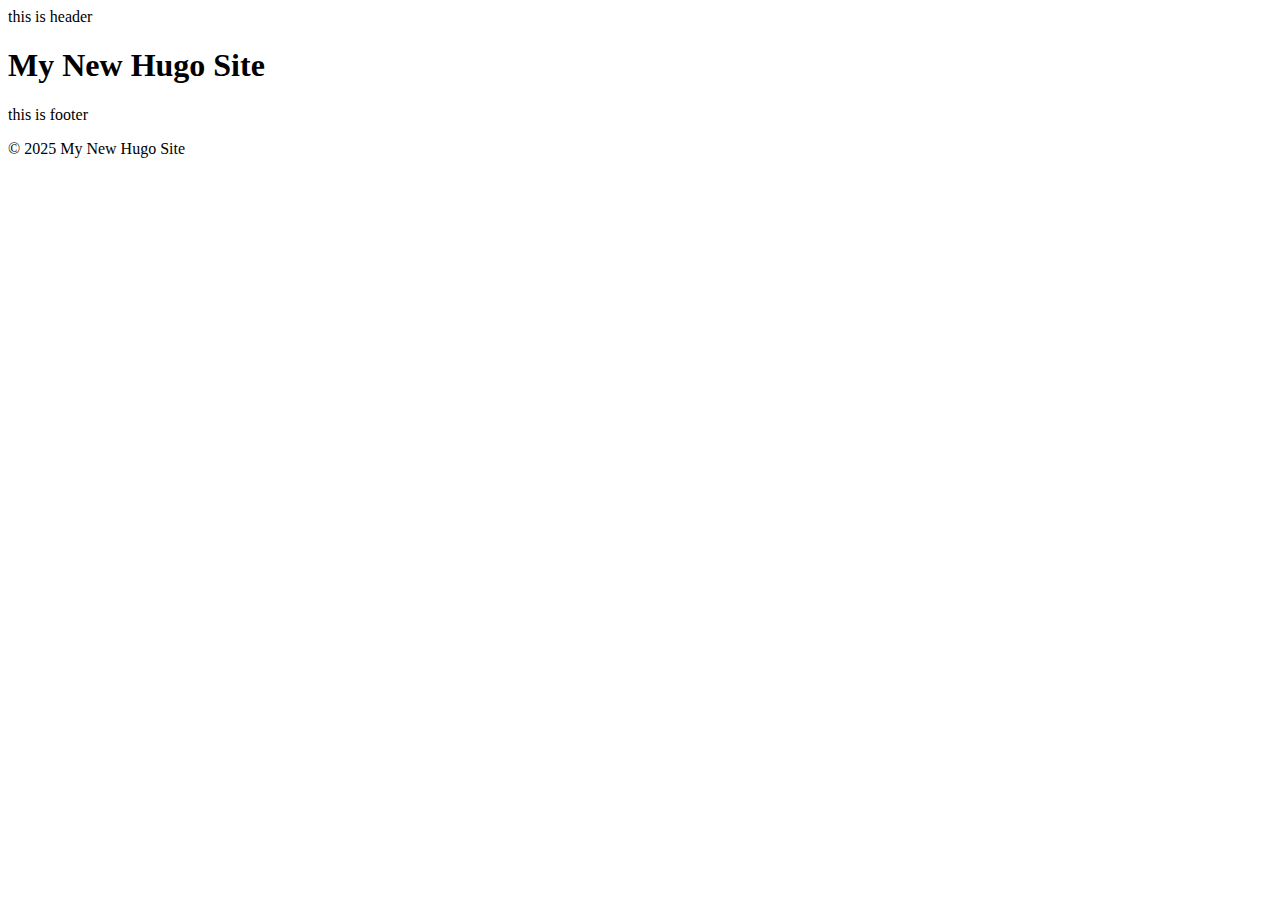
==== public/index.html @ 5f002e99 "create web page" ====
<!DOCTYPE html>
<html lang="en-us">
<head>
	<meta name="generator" content="Hugo 0.140.2"><script src="/livereload.js?mindelay=10&amp;v=2&amp;port=1313&amp;path=livereload" data-no-instant defer></script>
    <meta charset="UTF-8">
    <meta name="viewport" content="width=device-width, initial-scale=1.0">
    <title>My New Hugo Site | My New Hugo Site</title>
    <link rel="stylesheet" href="/css/style.css">
</head>
<body>
    <header>
    this is header
</header>
    <main>
        

<h1>
    My New Hugo Site
</h1>


    </main>
    <footer>
    this is footer
    <p>&copy; 2025 My New Hugo Site</p>
</footer>
</body>
</html>
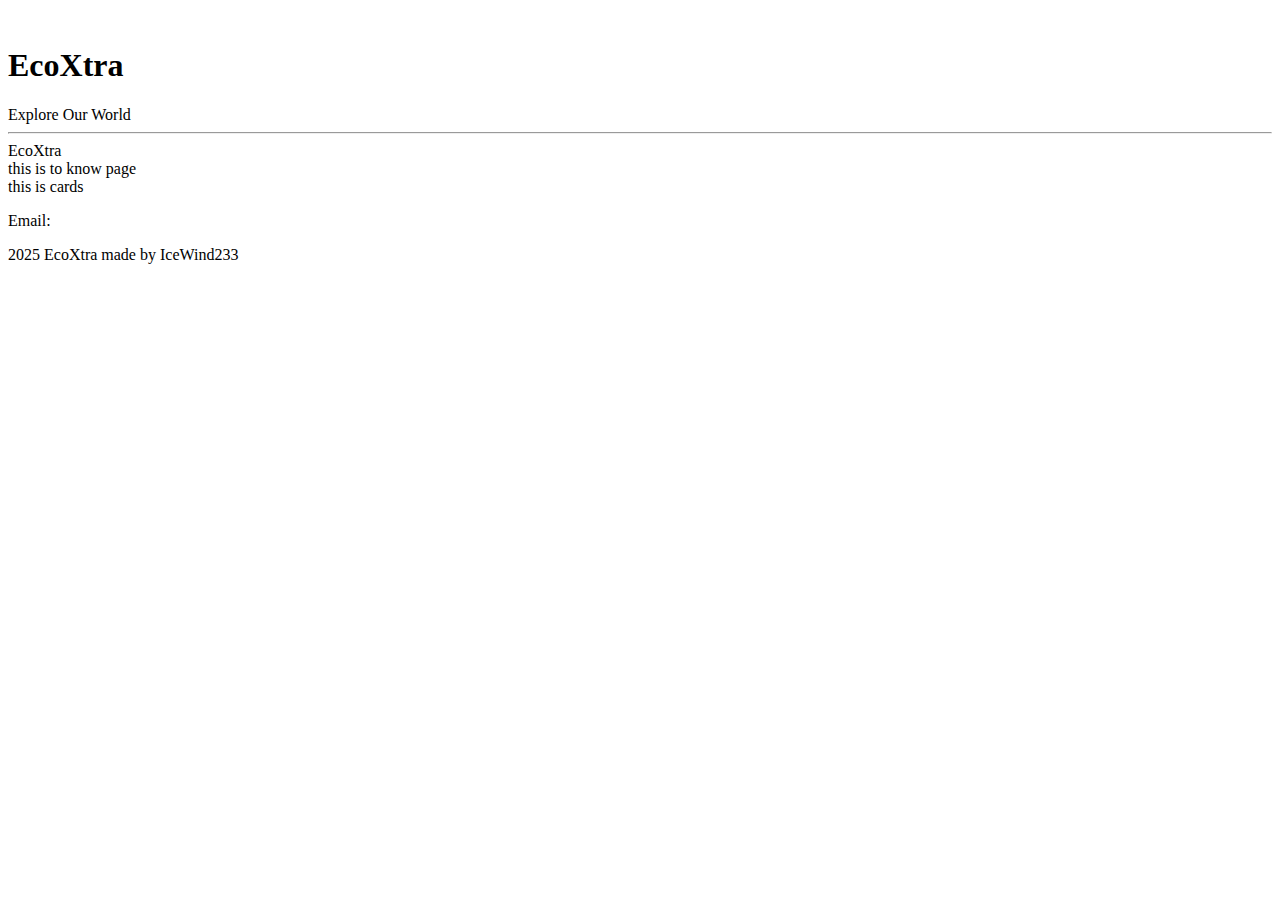
==== commit fd4668c6: "init web structure" ====
--- a/public/index.html
+++ b/public/index.html
@@ -4,25 +4,42 @@
 	<meta name="generator" content="Hugo 0.140.2"><script src="/livereload.js?mindelay=10&amp;v=2&amp;port=1313&amp;path=livereload" data-no-instant defer></script>
     <meta charset="UTF-8">
     <meta name="viewport" content="width=device-width, initial-scale=1.0">
-    <title>My New Hugo Site | My New Hugo Site</title>
-    <link rel="stylesheet" href="/css/style.css">
+    <title>EcoXtra | EcoXtra</title>
+    <link rel="stylesheet" href="/css/index.css">
 </head>
 <body>
     <header>
-    this is header
+    
+    <img src="/image/logo.png " alt=""></img>
+    <div>
+        <h1>EcoXtra</h1>
+    </div>
 </header>
     <main>
         
 
-<h1>
-    My New Hugo Site
-</h1>
+<div id="main">
+    <div id="explore">
+    Explore Our World
+    <hr></hr>
+</div>
+    <div id="detail">
+    EcoXtra
+</div>
+    <div id="toKnow">
+    this is to know page
+</div>
+    <div id="cards">
+    this is cards
+</div>
+</div>
+
 
 
     </main>
     <footer>
-    this is footer
-    <p>&copy; 2025 My New Hugo Site</p>
+    <p>Email: </p>
+    <p> 2025 EcoXtra made by IceWind233</p>
 </footer>
 </body>
 </html>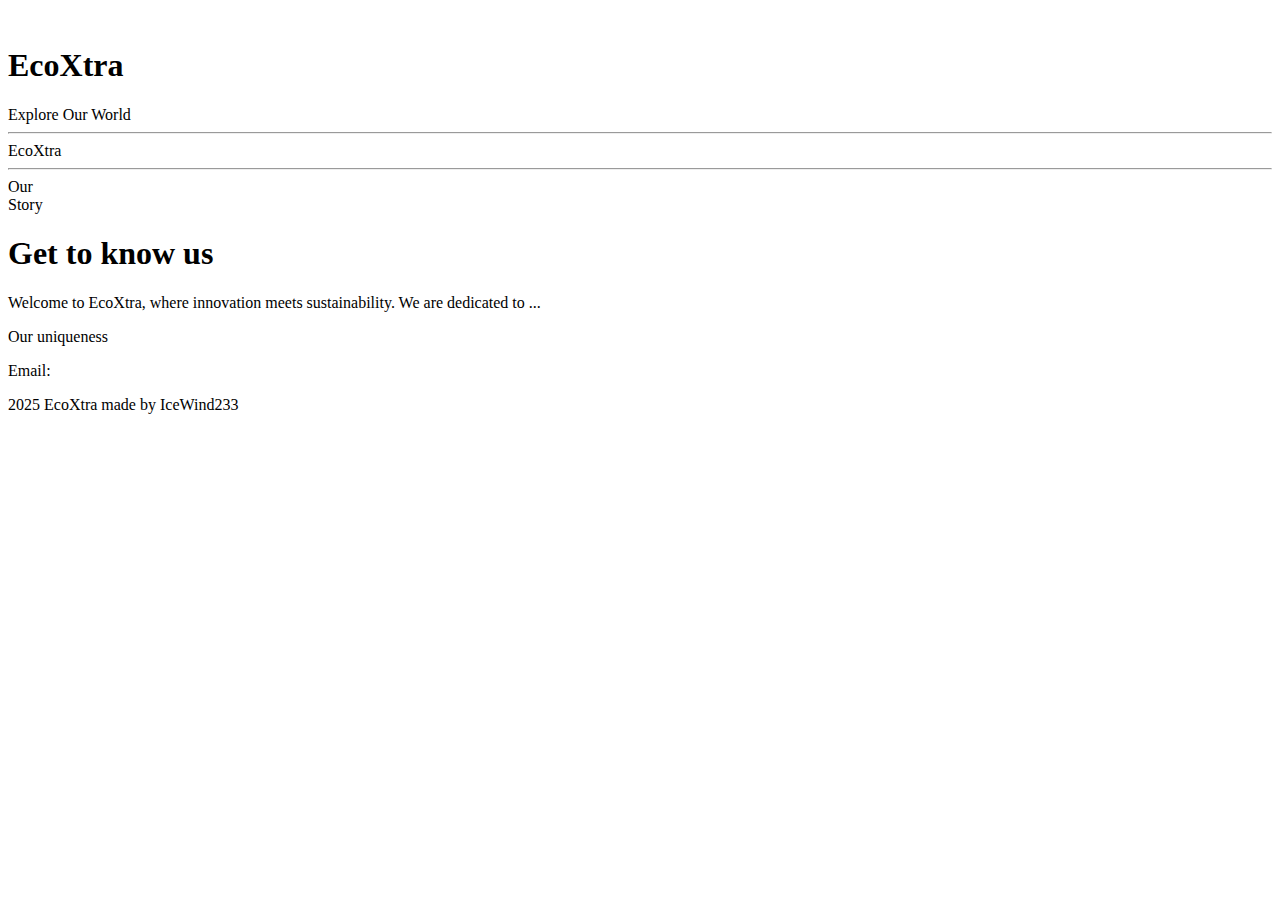
==== commit c5e454c9: "add style and details" ====
--- a/public/index.html
+++ b/public/index.html
@@ -25,12 +25,25 @@
 </div>
     <div id="detail">
     EcoXtra
+    <hr></hr>
 </div>
     <div id="toKnow">
-    this is to know page
+    <div id="leftBlock">
+        Our</br> 
+        Story
+    </div>
+    <div id="rightBlock">
+        <h1>Get to know us</h1>
+        <p>Welcome to EcoXtra, where innovation meets sustainability. We are dedicated to ...</p>
+    </div>
 </div>
-    <div id="cards">
-    this is cards
+    <div id="subTitle">
+    Our uniqueness
+</div>
+<div id="cards">
+    <div></div>
+    <div></div>
+    <div></div>
 </div>
 </div>
 
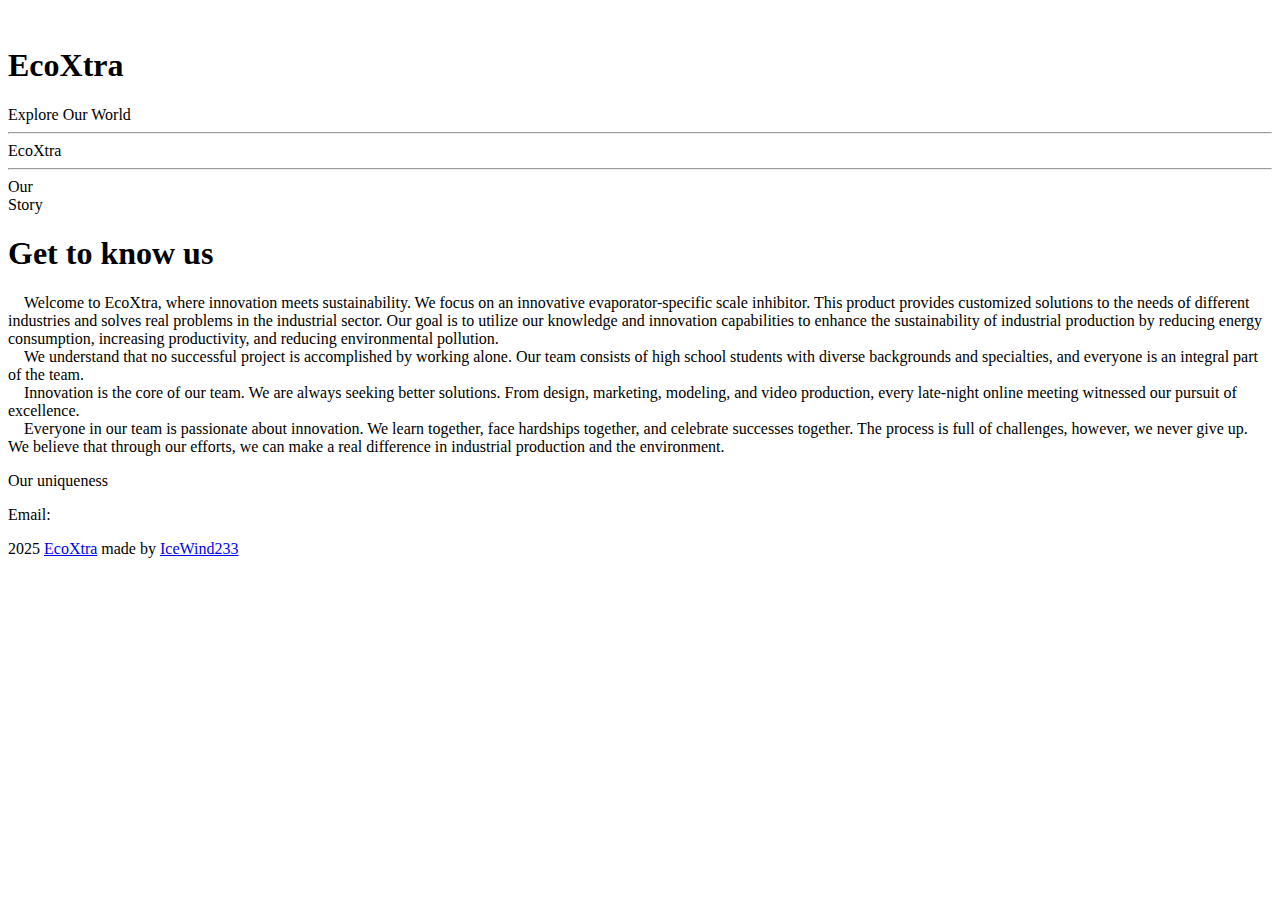
==== commit 28742527: "add some content" ====
--- a/public/index.html
+++ b/public/index.html
@@ -34,7 +34,10 @@
     </div>
     <div id="rightBlock">
         <h1>Get to know us</h1>
-        <p>Welcome to EcoXtra, where innovation meets sustainability. We are dedicated to ...</p>
+        <p>&nbsp;&nbsp;&nbsp;&nbsp;Welcome to EcoXtra, where innovation meets sustainability. We focus on an innovative evaporator-specific scale inhibitor. This product provides customized solutions to the needs of different industries and solves real problems in the industrial sector. Our goal is to utilize our knowledge and innovation capabilities to enhance the sustainability of industrial production by reducing energy consumption, increasing productivity, and reducing environmental pollution. </br>
+            &nbsp;&nbsp;&nbsp;&nbsp;We understand that no successful project is accomplished by working alone. Our team consists of high school students with diverse backgrounds and specialties, and everyone is an integral part of the team.</br>
+            &nbsp;&nbsp;&nbsp;&nbsp;Innovation is the core of our team. We are always seeking better solutions. From design, marketing, modeling, and video production, every late-night online meeting witnessed our pursuit of excellence.</br>
+            &nbsp;&nbsp;&nbsp;&nbsp;Everyone in our team is passionate about innovation. We learn together, face hardships together, and celebrate successes together. The process is full of challenges, however, we never give up. We believe that through our efforts, we can make a real difference in industrial production and the environment.</p>
     </div>
 </div>
     <div id="subTitle">
@@ -52,7 +55,7 @@
     </main>
     <footer>
     <p>Email: </p>
-    <p> 2025 EcoXtra made by IceWind233</p>
+    <p> 2025 <a href="https://github.com/WendyZhang2024/wendyzhang2024.github.io" target="_blank">EcoXtra</a> made by <a href="https://github.com/IceWind233" target="_blank">IceWind233</a></p>
 </footer>
 </body>
 </html>